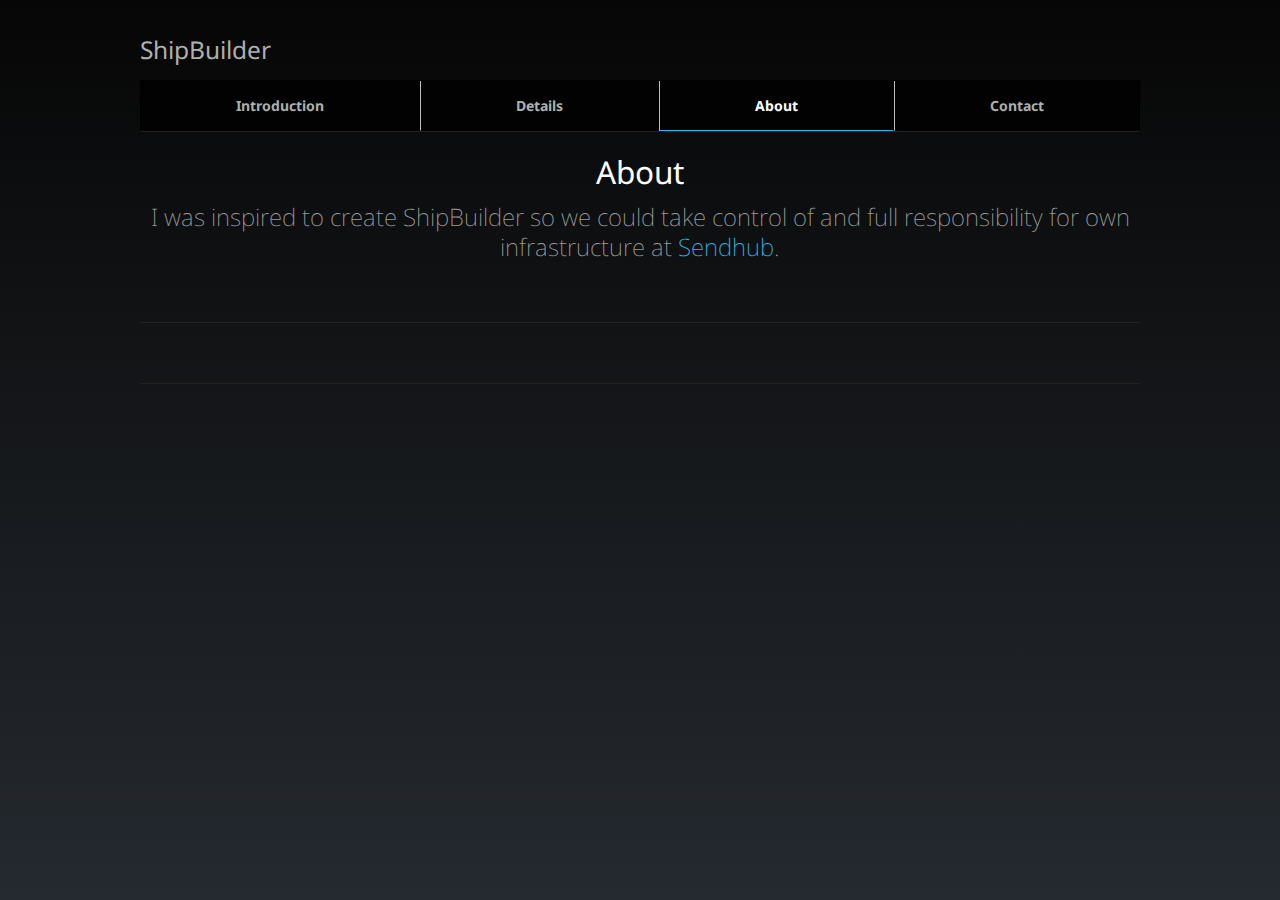
==== about.html @ adccb322 "Initial ShipBuilder site." ====
<!DOCTYPE html>
<html lang="en">
<head>
    <title>ShipBuilder</title>

    <meta charset="utf-8">
    <meta name="viewport" content="width=device-width, initial-scale=1.0">
    <meta name="author" content="Jay Taylor">
    <meta name="description" content="">

    <link href="/static/css/bootstrap-cyborg.css" rel="stylesheet">
    <link href="/static/css/bootstrap-responsive.css" rel="stylesheet">
    <link href="/static/css/styles.css" rel="stylesheet">

    <!-- Le HTML5 shim, for IE6-8 support of HTML5 elements -->
    <!--[if lt IE 9]>
        <script src="assets/js/html5shiv.js"></script>
    <![endif]-->

    <link rel="shortcut icon" href="/favicon.ico">
</head>
<body>
    <div class="container">

        <div class="masthead">
            <h3 class="muted">ShipBuilder</h3>
            <div class="navbar">
                <div class="navbar-inner">
                    <div class="container">
                        <button type="button" class="btn btn-navbar" data-toggle="collapse" data-target=".nav-collapse">
                            <span class="icon-bar"></span>
                            <span class="icon-bar"></span>
                            <span class="icon-bar"></span>
                        </button>
                        <ul class="nav">
                            <li><a href="/">Introduction</a></li>
                            <li><a href="/details.html">Details</a></li>
                            <li class="active"><a href="/about.html">About</a></li>
                            <li><a href="/contact.html">Contact</a></li>
                        </ul>
                    </div>
                </div>
            </div>
        </div>

        <div class="jumbotron">
            <h2>About</h2>
            <p class="lead">
                I was inspired to create ShipBuilder so we could take control of and full responsibility for own infrastructure at <a href="https://www.sendhub.com">Sendhub</a>.
            </p>
        </div>

        <hr/>

        <div class="footer">
            <!--<p style="text-align:center;">ShipBuilder is a project by <a href="http://jaytaylor.com">Jay Taylor</a>, and made possible by <a href="https://www.sendhub.com">SendHub</a></p>-->
        </div>

    </div>
</body>
</html>
---- static/css/styles.css ----
body {
padding-top:20px;
padding-bottom:60px;
}

/* Custom container */
.container {
margin:0 auto;
max-width:1000px;
}
.container > hr {
margin:60px 0;
}

/* Main marketing message and sign up button */
.jumbotron {
margin:20px 0;
text-align:center;
}
.jumbotron h1 {
font-size:100px;
line-height:1;
}
.jumbotron .lead {
font-size:24px;
line-height:1.25;
}
.jumbotron .btn {
font-size:21px;
padding:14px 24px;
}

/* Supporting marketing content */
.marketing {
margin:60px 0;
}
.marketing p + h4 {
margin-top:28px;
}


/* Customize the navbar links to be fill the entire space of the .navbar */
.navbar .navbar-inner {
padding:0;
}
.navbar .nav {
margin:0;
display:table;
width:100%;
}
.navbar .nav li {
display:table-cell;
width:1%;
float:none;
}
.navbar .nav li a {
font-weight:bold;
text-align:center;
border-left:1px solid rgba(255,255,255,.75);
border-right:1px solid rgba(0,0,0,.1);
}
.navbar .nav li:first-child a {
border-left:0;
border-radius:3px 0 0 3px;
}
.navbar .nav li:last-child a {
border-right:0;
border-radius:0 3px 3px 0;
}
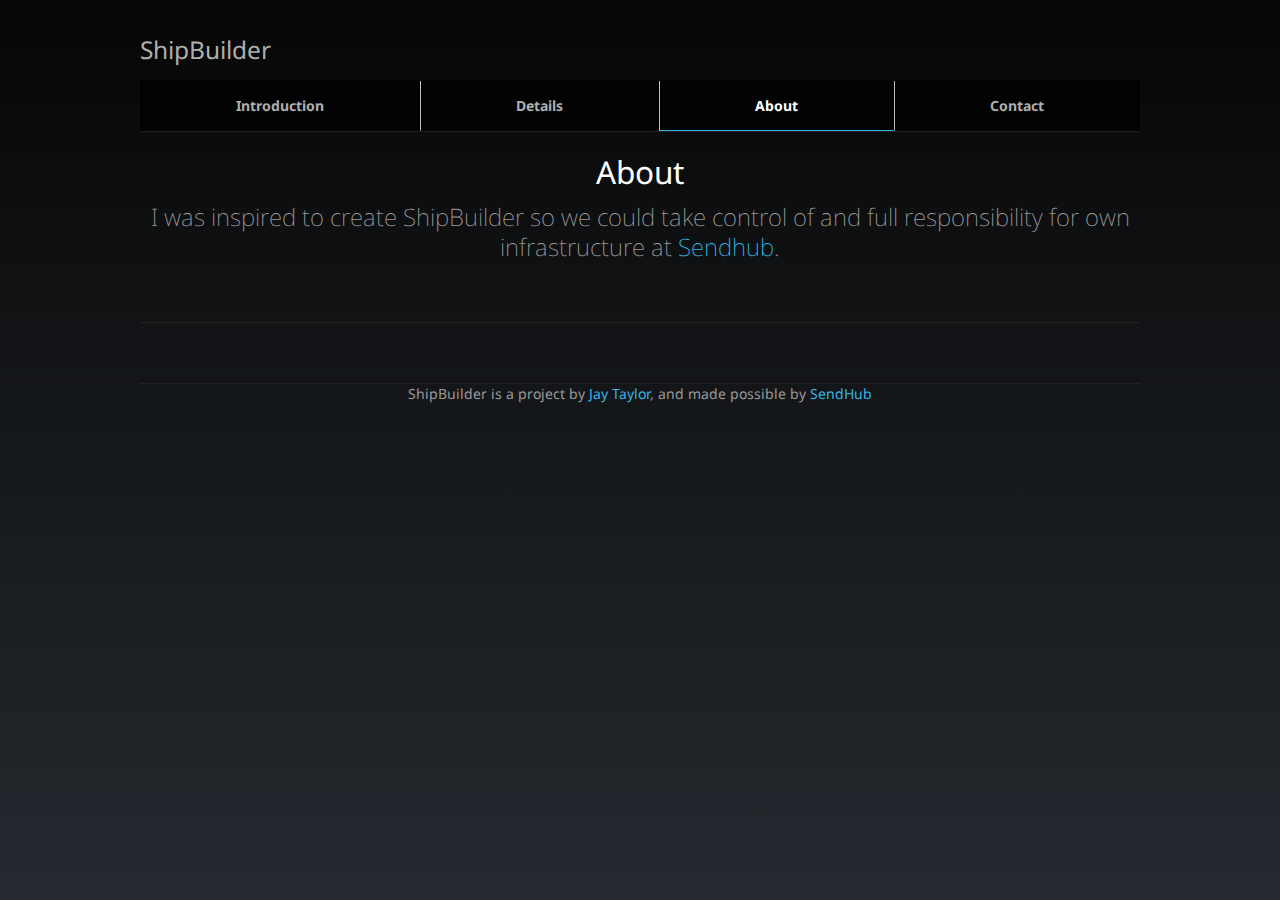
==== commit d0248271: "Re-enabled footer.  Added link to SB repo." ====
--- a/about.html
+++ b/about.html
@@ -53,7 +53,7 @@
         <hr/>
 
         <div class="footer">
-            <!--<p style="text-align:center;">ShipBuilder is a project by <a href="http://jaytaylor.com">Jay Taylor</a>, and made possible by <a href="https://www.sendhub.com">SendHub</a></p>-->
+            <p style="text-align:center;">ShipBuilder is a project by <a href="http://jaytaylor.com">Jay Taylor</a>, and made possible by <a href="https://www.sendhub.com">SendHub</a></p>
         </div>
 
     </div>
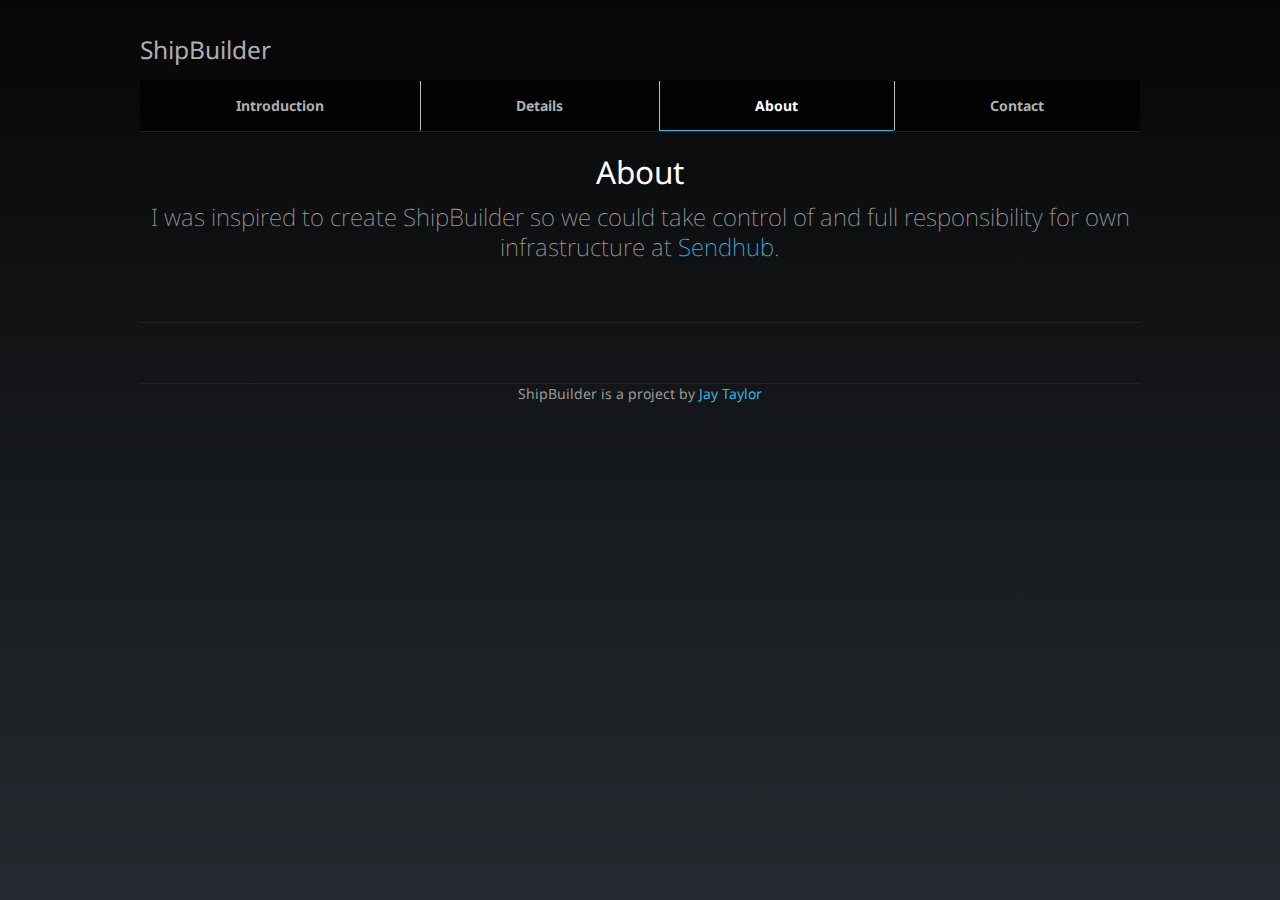
==== commit afccb619: "Minor updates." ====
--- a/about.html
+++ b/about.html
@@ -53,7 +53,7 @@
         <hr/>
 
         <div class="footer">
-            <p style="text-align:center;">ShipBuilder is a project by <a href="http://jaytaylor.com">Jay Taylor</a>, and made possible by <a href="https://www.sendhub.com">SendHub</a></p>
+            <p style="text-align:center;">ShipBuilder is a project by <a href="http://jaytaylor.com">Jay Taylor</a></p>
         </div>
 
     </div>
